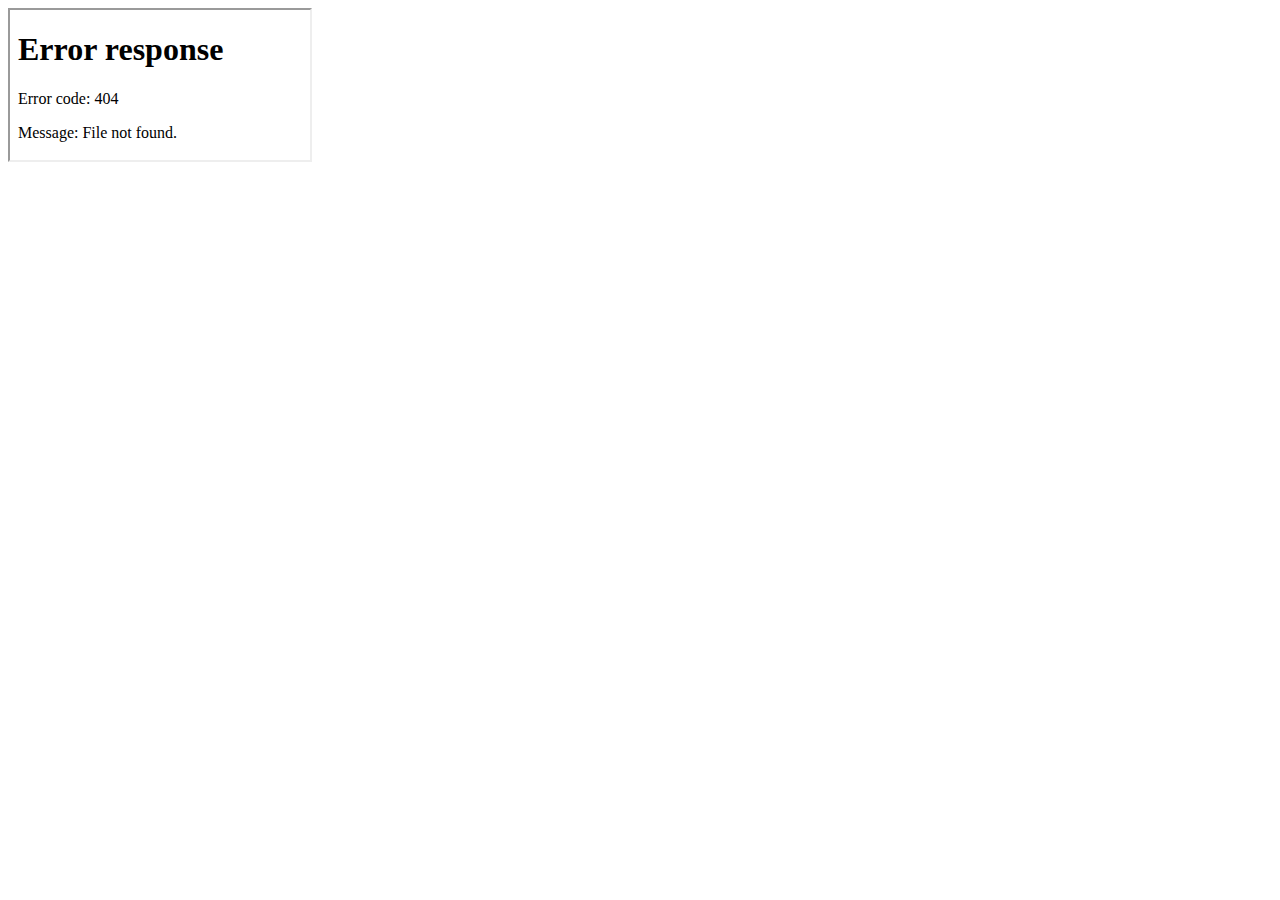
==== watch.html @ be7265a4 "Add files via upload" ====
<!DOCTYPE html>
<html lang="en">
<head>
    <meta charset="UTF-8">
    <meta name="viewport" content="width=device-width, initial-scale=1.0">
    <link rel="stylesheet" href="watch.css">
    <title>watch.html</title>
</head>
<body>

<div class="item">
    
</div>

<div class="Main">
<IFRAME SRC="" id="iframe"></IFRAME>

    
</div>

<script src="index.js"></script>
<script>
document.addEventListener('DOMContentLoaded', function() {
    var iframeSrc = decodeURIComponent(new URLSearchParams(window.location.search).get('iframeSrc'));
    document.getElementById('iframe').src = iframeSrc;
});

</script>
</body>
</html>
---- watch.css ----
.item{
 display: none;
}
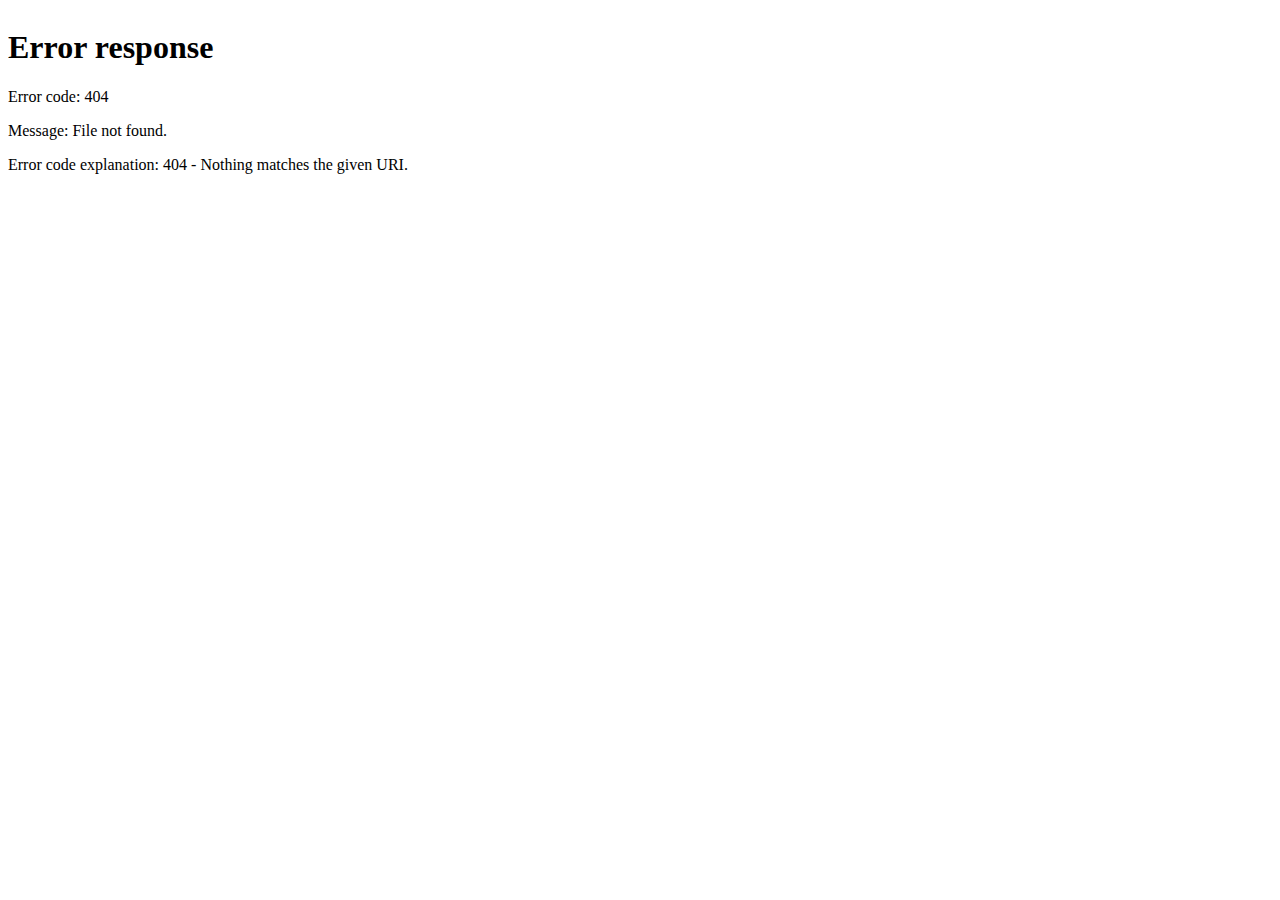
==== commit d363e5a1: "Add files via upload" ====
--- a/watch.html
+++ b/watch.html
@@ -13,8 +13,7 @@
 </div>
 
 <div class="Main">
-<IFRAME SRC="" id="iframe"></IFRAME>
-
+<IFRAME SRC="" FRAMEBORDER=0 MARGINWIDTH=0 MARGINHEIGHT=0 SCROLLING=NO WIDTH=640 HEIGHT=360 allowfullscreen id="iframe"></IFRAME>
     
 </div>
 
